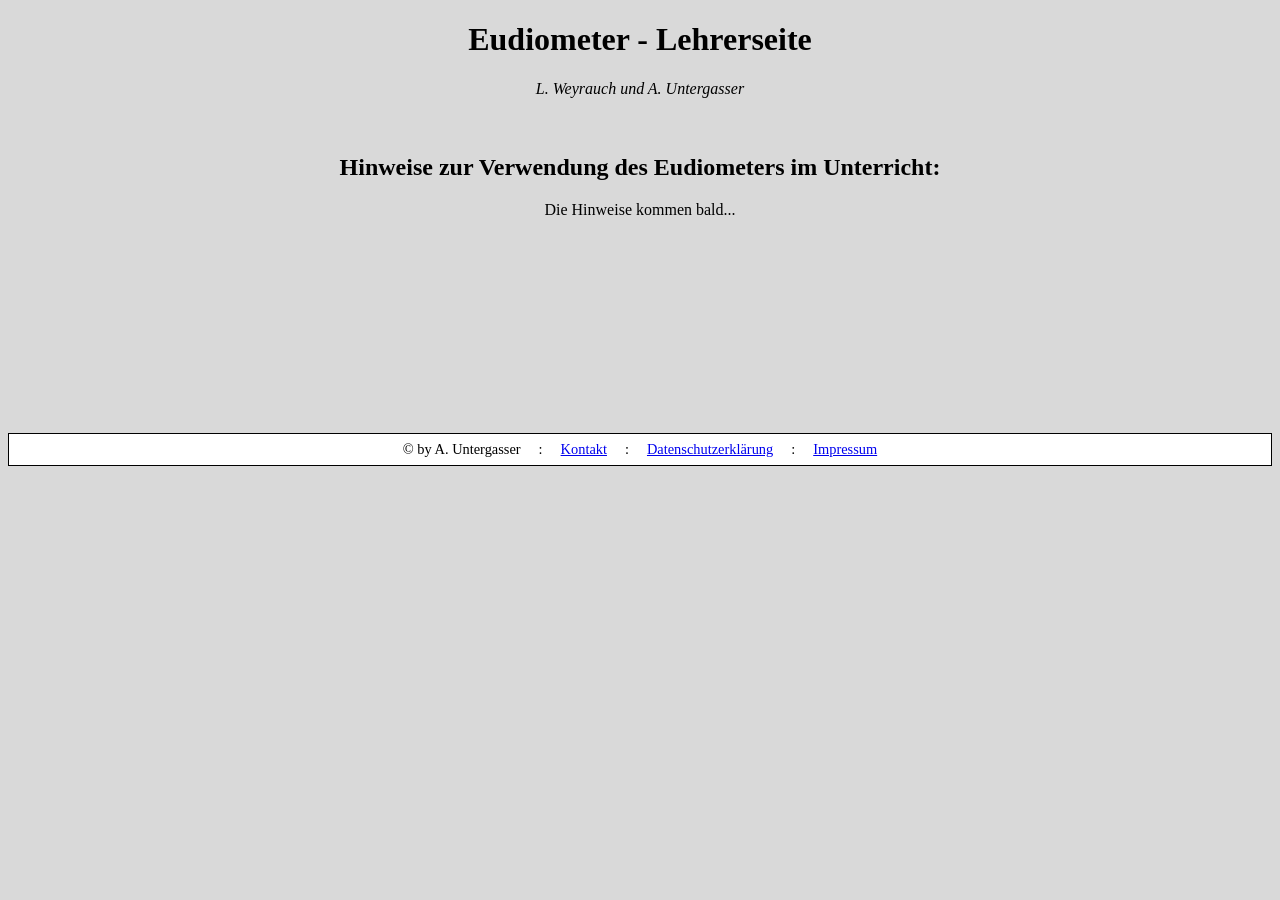
==== lehrer/index.html @ d1eb2e0a "Teachers page" ====
<!DOCTYPE html>
<html>
  <head>
    <title>Eudiometer - Lehrerseite</title>
    <meta name="description" content="Eudiometer.">
    <meta charset="utf-8">
    <style>
      .content {
          text-align: center;
      }
      body {
          background-color: #d9d9d9;
      }
    </style>
  </head>
  <body>
  <audio id="boomSound" preload="auto">
  <source src="boom.mp3" type="audio/mpeg">
  Your browser does not support the audio element.
  </audio> 
  
  <div class="content">
    <h1>Eudiometer - Lehrerseite</h1>
    <i>L. Weyrauch und A. Untergasser</i><br />
    <br />
    <br />
    <h2>Hinweise zur Verwendung des Eudiometers im Unterricht:</h2>
    <p>Die Hinweise kommen bald...</p>
    <br />
    <br />
    <br />
    <br />
    <br />
    <br />
    <br />
    <br />
    <br />
    <br />
    <br />
    
  </div>
  <div id="footer" style="clear: both;font-size: 0.9em;margin-left: 5;margin-right: 5;margin-top: 5;margin-bottom: 5;min-width: 16em;padding: 0.5em;text-align: center;background-color: #ffffff;border: 1px solid black;">
    <a>&copy; by A. Untergasser</a>
    &nbsp;&nbsp;&nbsp;&nbsp;:&nbsp;&nbsp;&nbsp;&nbsp;
    <a href="http://www.untergasser.de/data/contact.html">Kontakt</a>
    &nbsp;&nbsp;&nbsp;&nbsp;:&nbsp;&nbsp;&nbsp;&nbsp;
    <a href="http://www.untergasser.de/data/datenschutzerklaerung.html">Datenschutzerkl&auml;rung</a>
    &nbsp;&nbsp;&nbsp;&nbsp;:&nbsp;&nbsp;&nbsp;&nbsp;
    <a href="http://www.untergasser.de/data/impressum.html">Impressum</a>
  </div>
  </body>
</html>
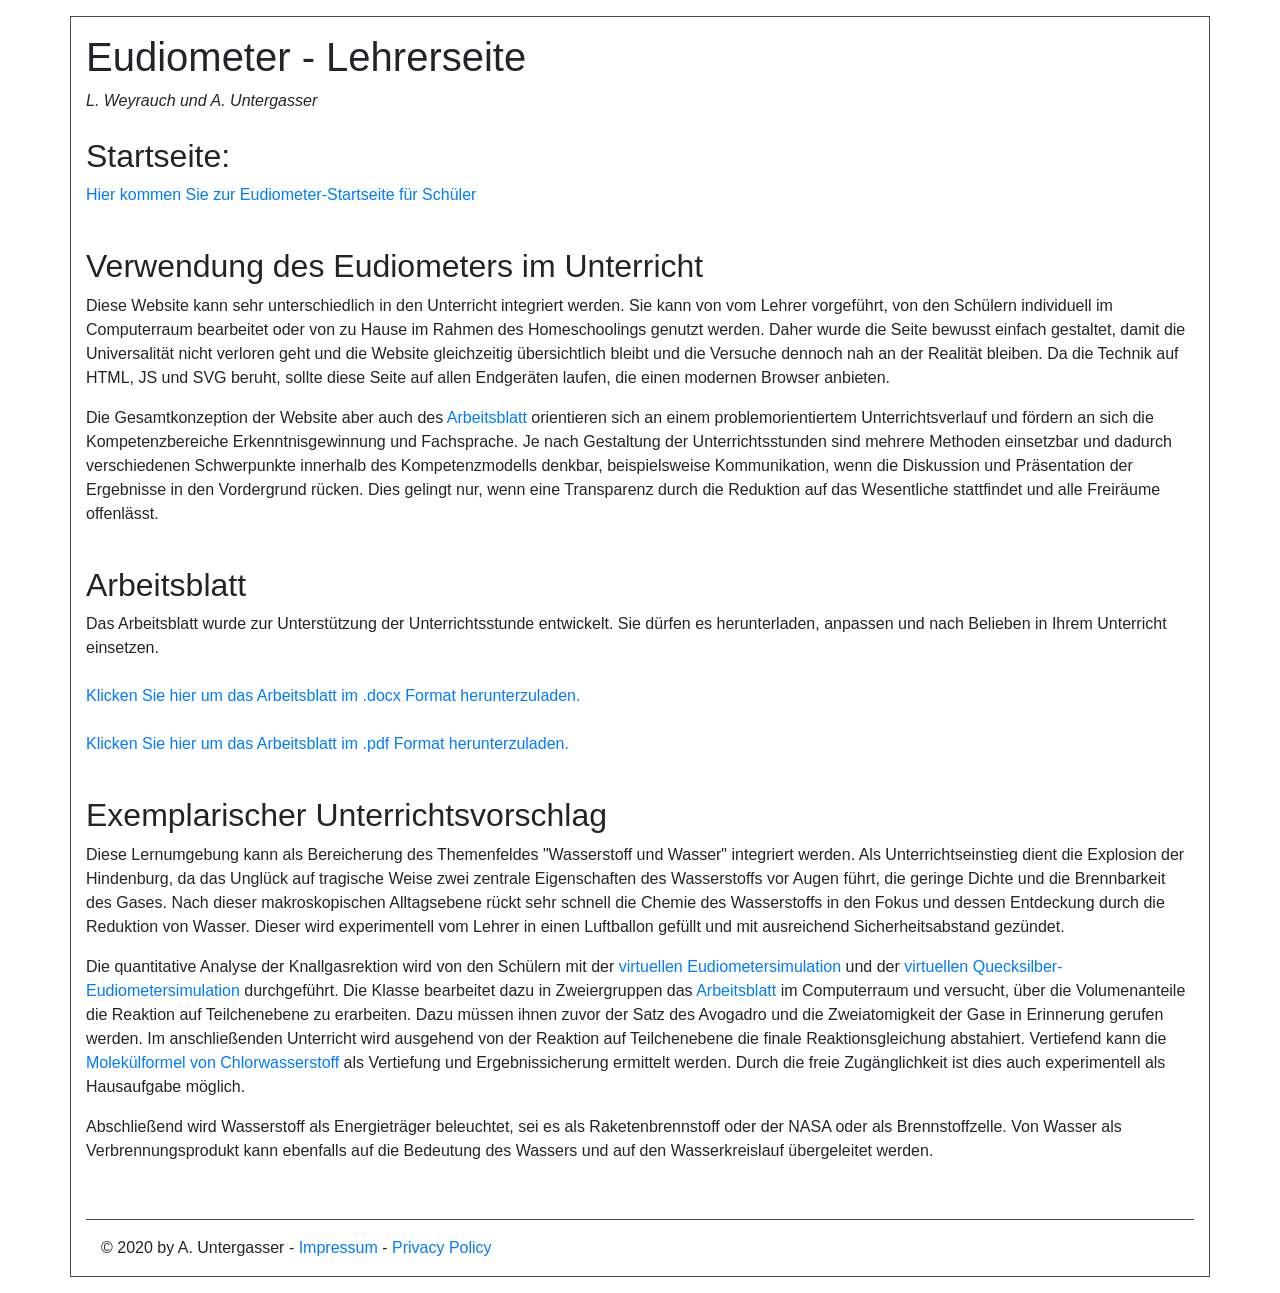
==== commit 80cccf0a: "Now with Arbeitsblatt" ====
--- a/lehrer/index.html
+++ b/lehrer/index.html
@@ -1,52 +1,102 @@
-<!DOCTYPE html>
-<html>
+<!doctype html>
+<html lang="en">
+
   <head>
+    <meta charset="utf-8">
+    <meta name="viewport" content="width=device-width, initial-scale=1, shrink-to-fit=no">
+
     <title>Eudiometer - Lehrerseite</title>
-    <meta name="description" content="Eudiometer.">
-    <meta charset="utf-8">
-    <style>
-      .content {
-          text-align: center;
-      }
-      body {
-          background-color: #d9d9d9;
-      }
-    </style>
+
+    <link rel="stylesheet" href="../libs/bootstrap4/bootstrap.min.css" >
+    <link rel="stylesheet" href="../base.css">
   </head>
+
+
   <body>
-  <audio id="boomSound" preload="auto">
-  <source src="boom.mp3" type="audio/mpeg">
-  Your browser does not support the audio element.
-  </audio> 
-  
-  <div class="content">
+    <div class="container" id="my-main">
     <h1>Eudiometer - Lehrerseite</h1>
     <i>L. Weyrauch und A. Untergasser</i><br />
     <br />
+
+    <h2>Startseite:</h2>
+    <p><a href="../index.html">Hier kommen Sie zur Eudiometer-Startseite f&uuml;r Sch&uuml;ler </a></p>
     <br />
-    <h2>Hinweise zur Verwendung des Eudiometers im Unterricht:</h2>
-    <p>Die Hinweise kommen bald...</p>
+
+    <h2>Verwendung des Eudiometers im Unterricht</h2>
+    <p>Diese Website kann sehr unterschiedlich in den Unterricht integriert werden. Sie kann von vom Lehrer
+      vorgef&uuml;hrt, von den Sch&uuml;lern individuell im Computerraum bearbeitet oder von zu Hause im
+      Rahmen des Homeschoolings genutzt werden. Daher wurde die Seite bewusst einfach gestaltet, damit die
+      Universalit&auml;t nicht verloren geht und die Website gleichzeitig &uuml;bersichtlich bleibt und die
+      Versuche dennoch nah an der Realit&auml;t bleiben. Da die Technik auf HTML, JS und SVG beruht, sollte
+      diese Seite auf allen Endger&auml;ten laufen, die einen modernen Browser anbieten.
+    </p>
+    <p>
+      Die Gesamtkonzeption der Website aber auch des
+      <a href="#arbeitsblatt">Arbeitsblatt</a>
+      orientieren sich an einem
+      problemorientiertem Unterrichtsverlauf und f&ouml;rdern an sich die Kompetenzbereiche
+      Erkenntnisgewinnung und Fachsprache. Je nach Gestaltung der Unterrichtsstunden sind mehrere Methoden
+      einsetzbar und dadurch verschiedenen Schwerpunkte innerhalb des Kompetenzmodells denkbar,
+      beispielsweise Kommunikation, wenn die Diskussion und Pr&auml;sentation der Ergebnisse in den
+      Vordergrund r&uuml;cken. Dies gelingt nur, wenn eine Transparenz durch die Reduktion auf das
+      Wesentliche stattfindet und alle Freir&auml;ume offenl&auml;sst.
+    </p>
     <br />
+
+    <h2 id="arbeitsblatt">Arbeitsblatt</h2>
+    <p>
+      Das Arbeitsblatt wurde zur Unterst&uuml;tzung der
+      Unterrichtsstunde entwickelt. Sie d&uuml;rfen es herunterladen, anpassen und nach Belieben in
+      Ihrem Unterricht einsetzen.<br /><br />
+      <a href="Eudiometer_Arbeitsblatt.docx">Klicken Sie hier um das Arbeitsblatt im .docx Format herunterzuladen.</a>
+      <br /><br />
+      <a href="Eudiometer_Arbeitsblatt.pdf">Klicken Sie hier um das Arbeitsblatt im .pdf Format herunterzuladen.</a>
+    </p>
     <br />
+
+    <h2>Exemplarischer Unterrichtsvorschlag</h2>
+    <p>
+      Diese Lernumgebung kann als Bereicherung des Themenfeldes "Wasserstoff und Wasser" integriert werden.
+      Als Unterrichtseinstieg dient die Explosion der Hindenburg, da das Ungl&uuml;ck auf tragische Weise
+      zwei zentrale Eigenschaften des Wasserstoffs vor Augen f&uuml;hrt, die geringe Dichte und die
+      Brennbarkeit des Gases. Nach dieser makroskopischen Alltagsebene r&uuml;ckt sehr schnell die Chemie
+      des Wasserstoffs in den Fokus und dessen Entdeckung durch die Reduktion von Wasser. Dieser wird
+      experimentell vom Lehrer in einen Luftballon gef&uuml;llt und mit ausreichend Sicherheitsabstand
+      gez&uuml;ndet.
+    </p>
+    <p>
+      Die quantitative Analyse der Knallgasrektion wird von den Sch&uuml;lern mit der
+      <a href="../water_eudiometer.html">virtuellen Eudiometersimulation</a> und der
+      <a href="../mercury_eudiometer.html">virtuellen Quecksilber-Eudiometersimulation</a>
+      durchgeführt. Die Klasse bearbeitet dazu in Zweiergruppen das
+      <a href="#arbeitsblatt">Arbeitsblatt</a>
+      im Computerraum und versucht, &uuml;ber die Volumenanteile die Reaktion auf Teilchenebene
+      zu erarbeiten. Dazu m&uuml;ssen ihnen zuvor der Satz des Avogadro und die Zweiatomigkeit der Gase in
+      Erinnerung gerufen werden. Im anschlie&szlig;enden Unterricht wird ausgehend von der Reaktion auf
+      Teilchenebene die finale Reaktionsgleichung abstahiert. Vertiefend kann die
+      <a href="../water_eudiometer_cl.html">Molek&uuml;lformel von Chlorwasserstoff</a>
+      als Vertiefung und Ergebnissicherung ermittelt werden. Durch die freie Zug&auml;nglichkeit ist dies
+      auch experimentell als Hausaufgabe m&ouml;glich.
+    </p>
+    <p>
+      Abschlie&szlig;end wird Wasserstoff als Energietr&auml;ger beleuchtet, sei es als Raketenbrennstoff
+      oder der NASA oder als Brennstoffzelle. Von Wasser als Verbrennungsprodukt kann ebenfalls auf die
+      Bedeutung des Wassers und auf den Wasserkreislauf &uuml;bergeleitet werden.
+    </p>
     <br />
-    <br />
-    <br />
-    <br />
-    <br />
-    <br />
-    <br />
-    <br />
-    <br />
-    
-  </div>
-  <div id="footer" style="clear: both;font-size: 0.9em;margin-left: 5;margin-right: 5;margin-top: 5;margin-bottom: 5;min-width: 16em;padding: 0.5em;text-align: center;background-color: #ffffff;border: 1px solid black;">
-    <a>&copy; by A. Untergasser</a>
-    &nbsp;&nbsp;&nbsp;&nbsp;:&nbsp;&nbsp;&nbsp;&nbsp;
-    <a href="http://www.untergasser.de/data/contact.html">Kontakt</a>
-    &nbsp;&nbsp;&nbsp;&nbsp;:&nbsp;&nbsp;&nbsp;&nbsp;
-    <a href="http://www.untergasser.de/data/datenschutzerklaerung.html">Datenschutzerkl&auml;rung</a>
-    &nbsp;&nbsp;&nbsp;&nbsp;:&nbsp;&nbsp;&nbsp;&nbsp;
-    <a href="http://www.untergasser.de/data/impressum.html">Impressum</a>
-  </div>
+
+      <!-- Include footer -->
+      <div class="container" id="my-footer">
+        <div id='footer'>
+          &copy; 2020 by A. Untergasser
+          -
+          <a href="../legal/impressum.html">Impressum</a>
+          -
+          <a href="../legal/privacy.html">Privacy Policy</a>
+        </div> <!-- footer div -->
+      </div>
+    </div>
+
   </body>
+
 </html>
--- a/base.css
+++ b/base.css
@@ -0,0 +1,44 @@
+---
+---
+
+h3 {
+  margin-top: 1.2em;
+  margin-bottom: 0.6em;
+}
+
+h4 {
+  margin-top: 1.2em;
+}
+
+.my-grey-bg {
+  text-align:center;
+}
+
+.my-center-text {
+  text-align:center;
+}
+
+#my-main {
+  margin-top: 1em;
+  margin-bottom: 1em;
+  border:0.1em solid #484848;
+  padding-top: 1em;
+  padding-bottom: 1em;
+}
+
+#my-center {
+  margin-top: 1em;
+  margin-bottom: 1em;
+  text-align: justify;
+}
+
+.my-align-middle img {
+  max-height:50px;
+  width:auto;
+}
+
+#my-footer {
+  border-top:1px solid #484848;
+  padding-top: 1em;
+  margin-top: 1em;
+}
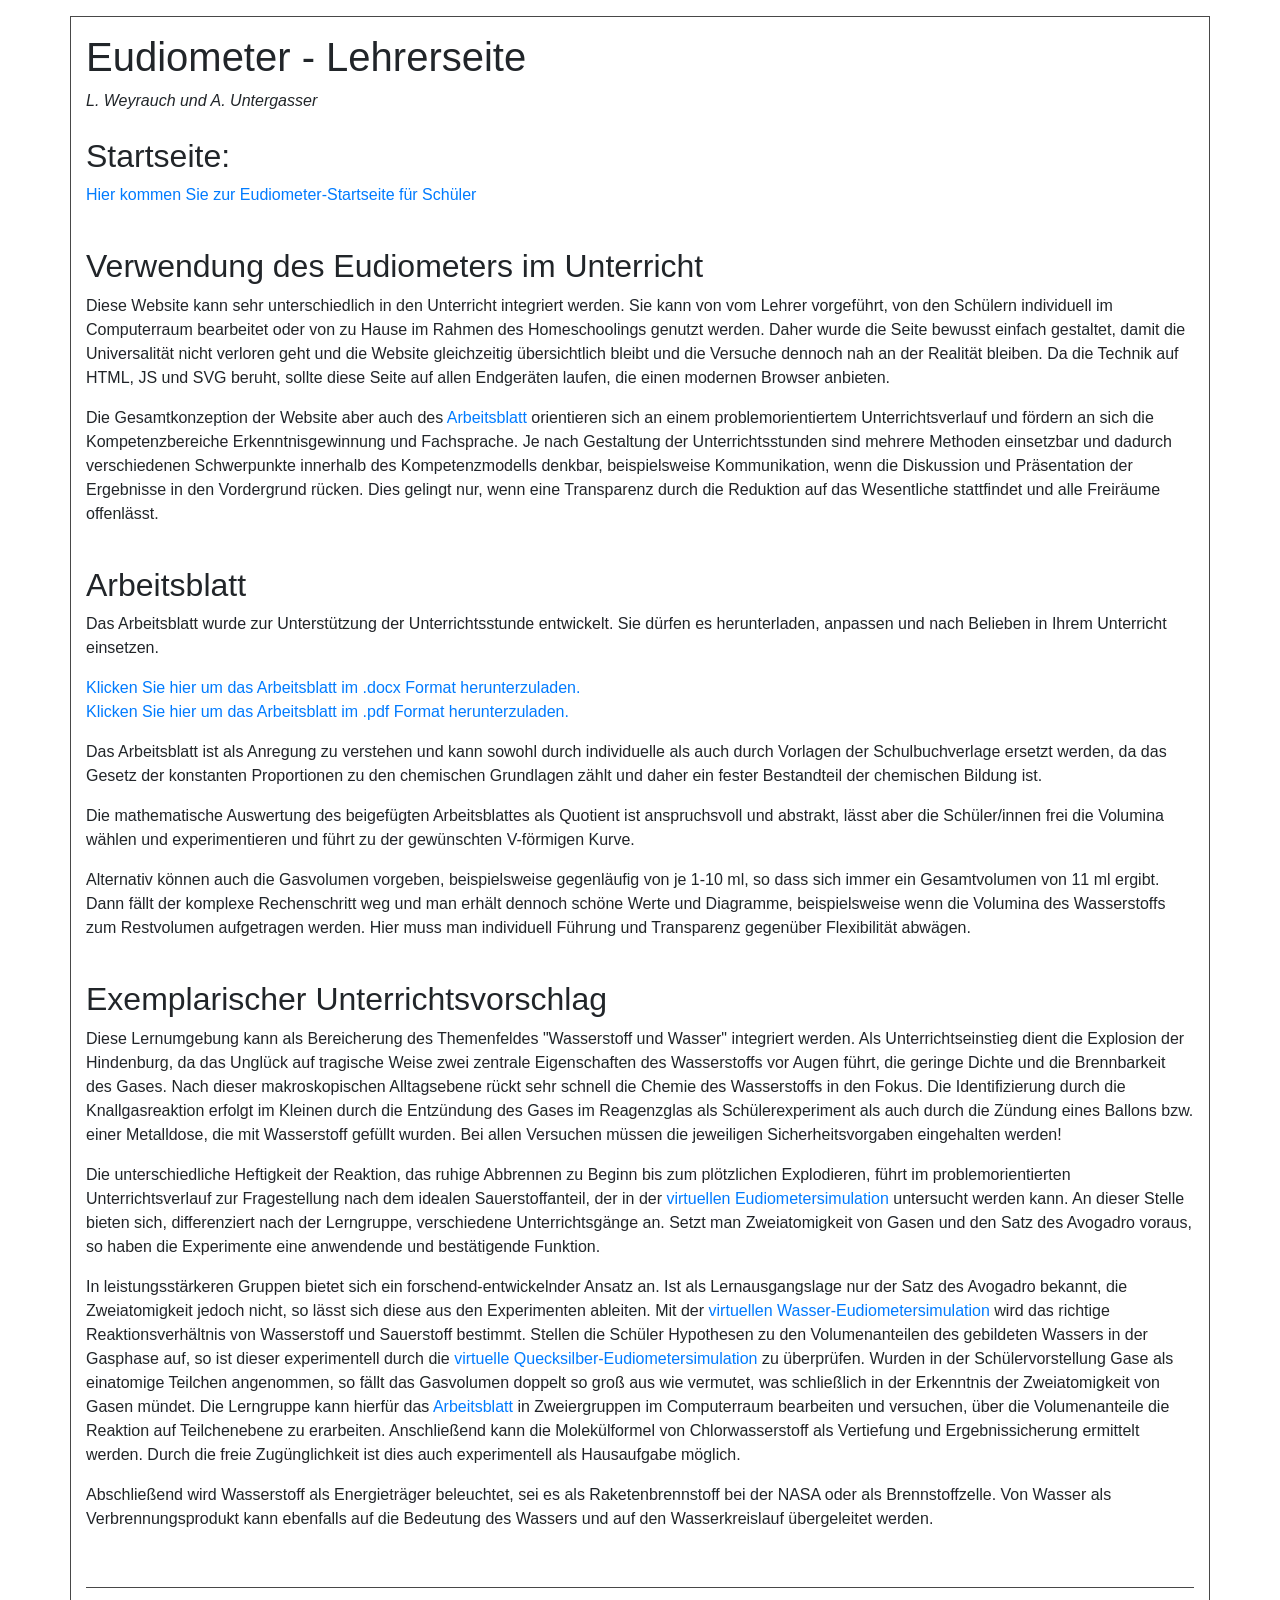
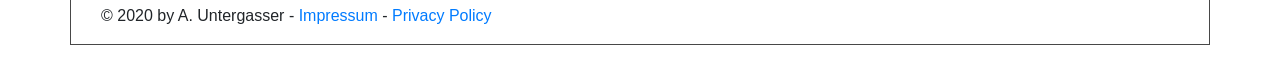
==== commit 8860f103: "better description" ====
--- a/lehrer/index.html
+++ b/lehrer/index.html
@@ -47,10 +47,29 @@
     <p>
       Das Arbeitsblatt wurde zur Unterst&uuml;tzung der
       Unterrichtsstunde entwickelt. Sie d&uuml;rfen es herunterladen, anpassen und nach Belieben in
-      Ihrem Unterricht einsetzen.<br /><br />
+      Ihrem Unterricht einsetzen.
+    </p>
+    <p>
       <a href="Eudiometer_Arbeitsblatt.docx">Klicken Sie hier um das Arbeitsblatt im .docx Format herunterzuladen.</a>
-      <br /><br />
+      <br />
       <a href="Eudiometer_Arbeitsblatt.pdf">Klicken Sie hier um das Arbeitsblatt im .pdf Format herunterzuladen.</a>
+    </p>
+    <p>
+      Das Arbeitsblatt ist als Anregung zu verstehen und kann sowohl durch individuelle als auch durch
+      Vorlagen der Schulbuchverlage ersetzt werden, da das Gesetz der konstanten Proportionen zu den
+      chemischen Grundlagen z&auml;hlt und daher ein fester Bestandteil der chemischen Bildung ist.
+    </p>
+    <p>
+      Die mathematische Auswertung des beigef&uuml;gten Arbeitsblattes als Quotient ist anspruchsvoll
+      und abstrakt, l&auml;sst aber die Schüler/innen frei die Volumina w&auml;hlen und experimentieren
+      und f&uuml;hrt zu der gew&uuml;nschten V-f&ouml;rmigen Kurve.
+    </p>
+    <p>
+      Alternativ k&ouml;nnen auch die Gasvolumen vorgeben, beispielsweise gegenl&auml;ufig von je 1-10 ml,
+      so dass sich immer ein Gesamtvolumen von 11 ml ergibt. Dann f&auml;llt der komplexe Rechenschritt
+      weg und man erh&auml;lt dennoch sch&ouml;ne Werte und Diagramme, beispielsweise wenn die Volumina
+      des Wasserstoffs zum Restvolumen aufgetragen werden. Hier muss man individuell F&uuml;hrung und
+      Transparenz gegen&uuml;ber Flexibilit&auml;t abw&auml;gen.
     </p>
     <br />
 
@@ -60,27 +79,41 @@
       Als Unterrichtseinstieg dient die Explosion der Hindenburg, da das Ungl&uuml;ck auf tragische Weise
       zwei zentrale Eigenschaften des Wasserstoffs vor Augen f&uuml;hrt, die geringe Dichte und die
       Brennbarkeit des Gases. Nach dieser makroskopischen Alltagsebene r&uuml;ckt sehr schnell die Chemie
-      des Wasserstoffs in den Fokus und dessen Entdeckung durch die Reduktion von Wasser. Dieser wird
-      experimentell vom Lehrer in einen Luftballon gef&uuml;llt und mit ausreichend Sicherheitsabstand
-      gez&uuml;ndet.
+      des Wasserstoffs in den Fokus. Die Identifizierung durch die Knallgasreaktion erfolgt im Kleinen
+      durch die Entz&uuml;ndung des Gases im Reagenzglas als Sch&uuml;lerexperiment als auch durch die
+      Z&uuml;ndung eines Ballons bzw. einer Metalldose, die mit Wasserstoff gef&uuml;llt wurden.
+      Bei allen Versuchen m&uuml;ssen die jeweiligen Sicherheitsvorgaben eingehalten werden!
     </p>
     <p>
-      Die quantitative Analyse der Knallgasrektion wird von den Sch&uuml;lern mit der
-      <a href="../water_eudiometer.html">virtuellen Eudiometersimulation</a> und der
-      <a href="../mercury_eudiometer.html">virtuellen Quecksilber-Eudiometersimulation</a>
-      durchgeführt. Die Klasse bearbeitet dazu in Zweiergruppen das
+      Die unterschiedliche Heftigkeit der Reaktion, das ruhige Abbrennen zu Beginn bis zum
+      pl&ouml;tzlichen Explodieren, f&uuml;hrt im problemorientierten Unterrichtsverlauf zur
+      Fragestellung nach dem idealen Sauerstoffanteil, der in der
+      <a href="../water_eudiometer.html">virtuellen Eudiometersimulation</a> untersucht
+      werden kann. An dieser Stelle bieten sich, differenziert nach der Lerngruppe, verschiedene
+      Unterrichtsg&auml;nge an. Setzt man Zweiatomigkeit von Gasen und den Satz des Avogadro voraus, so
+      haben die Experimente eine anwendende und best&auml;tigende Funktion.
+    </p>
+    <p>
+      In leistungsst&auml;rkeren Gruppen bietet sich ein forschend-entwickelnder Ansatz an. Ist als
+      Lernausgangslage nur der Satz des Avogadro bekannt, die Zweiatomigkeit jedoch nicht, so l&auml;sst
+      sich diese aus den Experimenten ableiten. Mit der
+      <a href="../water_eudiometer.html">virtuellen Wasser-Eudiometersimulation</a> wird das richtige
+      Reaktionsverh&auml;ltnis von Wasserstoff und Sauerstoff bestimmt. Stellen die
+      Sch&uuml;ler Hypothesen zu den Volumenanteilen des gebildeten Wassers in der Gasphase auf, so ist
+      dieser experimentell durch die
+      <a href="../mercury_eudiometer.html">virtuelle Quecksilber-Eudiometersimulation</a>
+      zu &uuml;berpr&uuml;fen. Wurden in der Sch&uuml;lervorstellung Gase als einatomige Teilchen
+      angenommen, so f&auml;llt das Gasvolumen doppelt so groß aus wie vermutet, was schließlich in der
+      Erkenntnis der Zweiatomigkeit von Gasen m&uuml;ndet. Die Lerngruppe kann hierf&uuml;r das
       <a href="#arbeitsblatt">Arbeitsblatt</a>
-      im Computerraum und versucht, &uuml;ber die Volumenanteile die Reaktion auf Teilchenebene
-      zu erarbeiten. Dazu m&uuml;ssen ihnen zuvor der Satz des Avogadro und die Zweiatomigkeit der Gase in
-      Erinnerung gerufen werden. Im anschlie&szlig;enden Unterricht wird ausgehend von der Reaktion auf
-      Teilchenebene die finale Reaktionsgleichung abstahiert. Vertiefend kann die
-      <a href="../water_eudiometer_cl.html">Molek&uuml;lformel von Chlorwasserstoff</a>
-      als Vertiefung und Ergebnissicherung ermittelt werden. Durch die freie Zug&auml;nglichkeit ist dies
+      in Zweiergruppen im Computerraum bearbeiten und versuchen, &uuml;ber die Volumenanteile die Reaktion
+      auf Teilchenebene zu erarbeiten. Anschließend kann die Molek&uuml;lformel von Chlorwasserstoff als
+      Vertiefung und Ergebnissicherung ermittelt werden. Durch die freie Zug&uuml;nglichkeit ist dies
       auch experimentell als Hausaufgabe m&ouml;glich.
     </p>
     <p>
       Abschlie&szlig;end wird Wasserstoff als Energietr&auml;ger beleuchtet, sei es als Raketenbrennstoff
-      oder der NASA oder als Brennstoffzelle. Von Wasser als Verbrennungsprodukt kann ebenfalls auf die
+      bei der NASA oder als Brennstoffzelle. Von Wasser als Verbrennungsprodukt kann ebenfalls auf die
       Bedeutung des Wassers und auf den Wasserkreislauf &uuml;bergeleitet werden.
     </p>
     <br />
